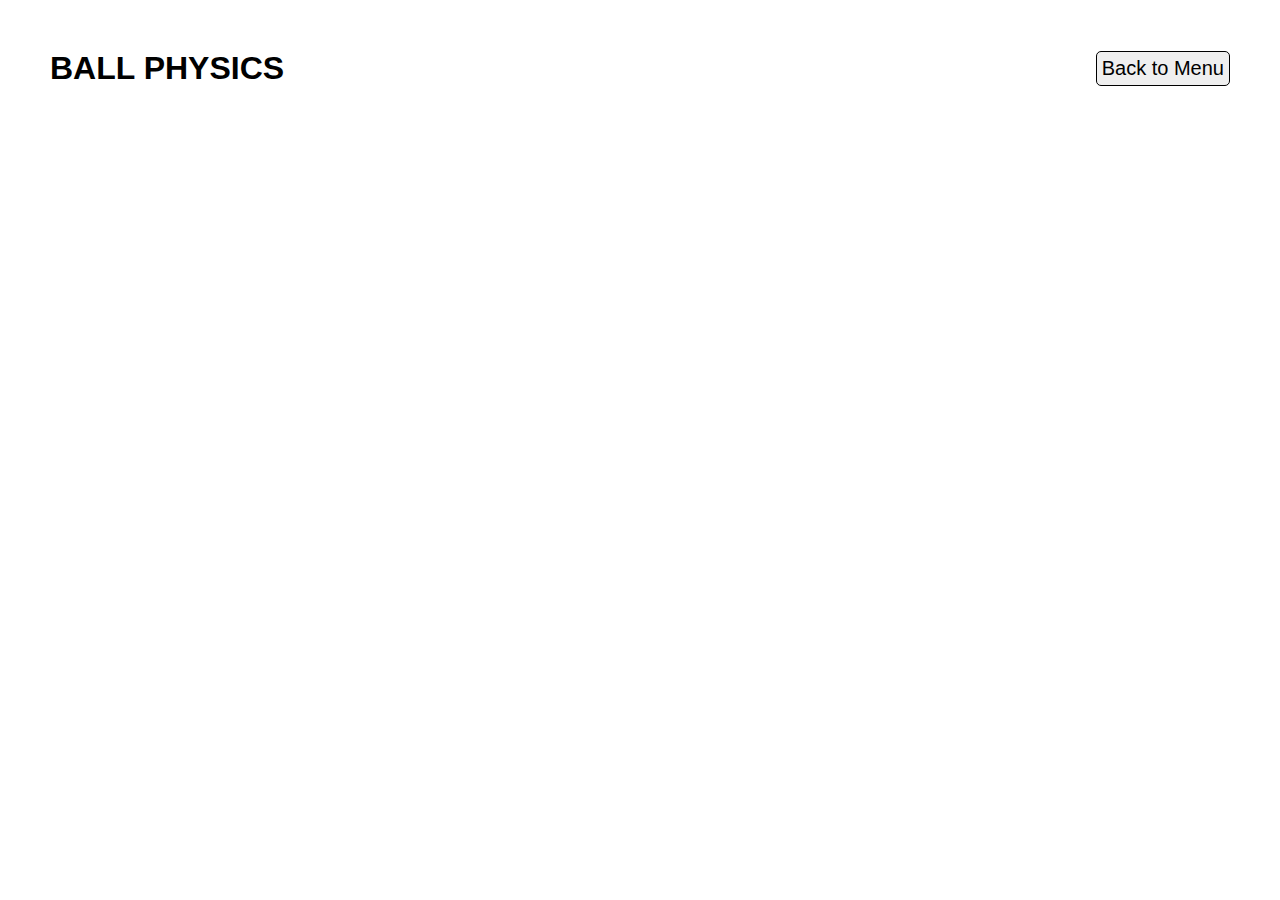
==== ball-physics.html @ 209defd9 "Update ball-physics.html" ====
<!DOCTYPE html>
<html>
<head>
	<title>Ball Physics</title>
	<link rel="stylesheet" href="styles/header.css">
	<link rel="stylesheet" href="styles/ball-physics.css">
	<script src="scripts/ball-physics.js"></script>
</head>
<body>
	<header>
		<h1 id="title">BALL PHYSICS</h1>
		<a href="index.html" draggable="false"><button>Back to Menu</button></a>
	</header>
</body>
</html>
---- styles/header.css ----
body {
	font-family: Montserrat, Arial;
	margin: 50px;
}

header {
	display: flex;
	justify-content: space-between;
	align-items: center;
}

header #title {
	text-align: center;
	margin: 0px;
}

header button {
	font-size: 20px;
	padding: 5px;
	border-radius: 5px;
	border: 1px solid black;
}
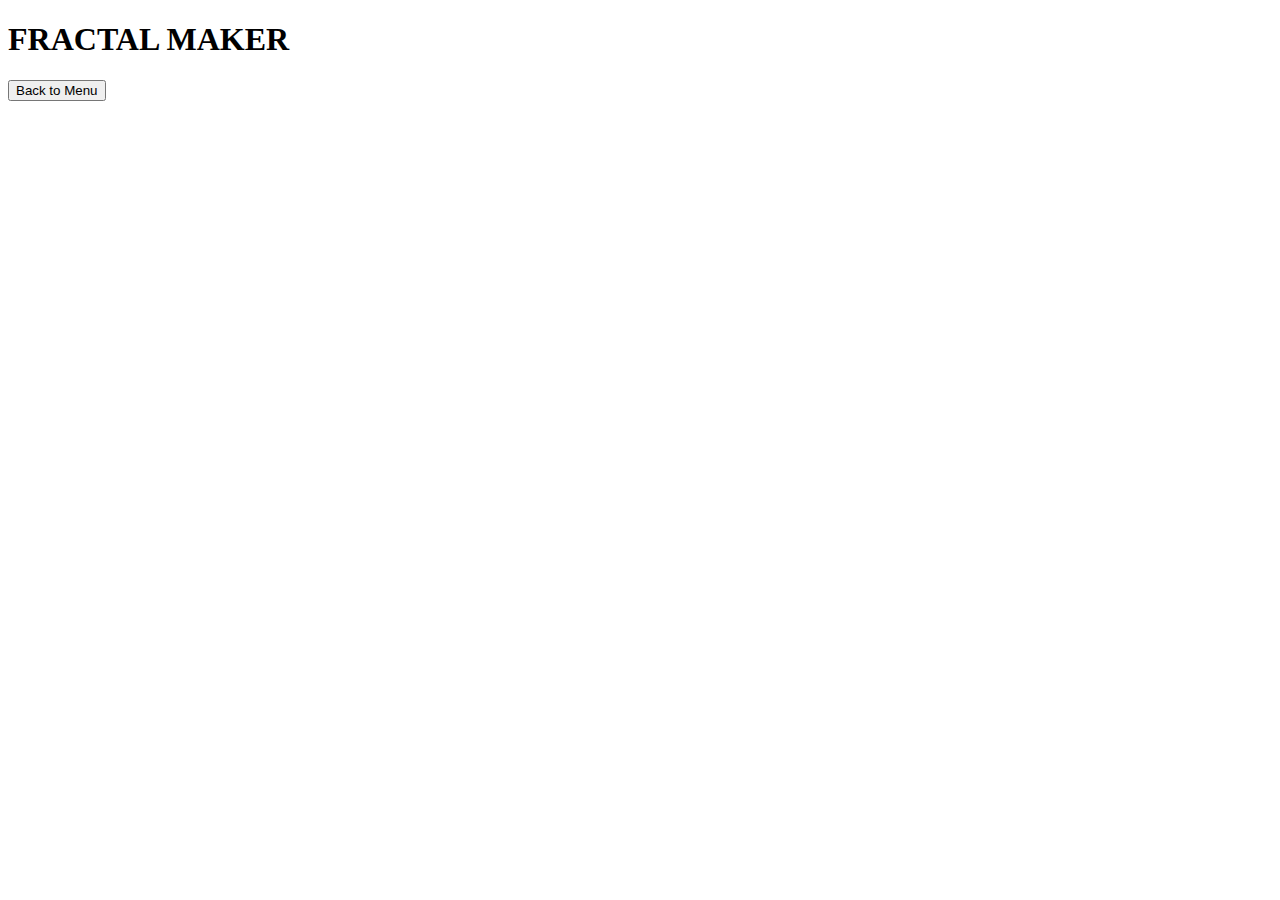
==== commit 489ee518: "Update ball-physics.html" ====
--- a/ball-physics.html
+++ b/ball-physics.html
@@ -1,15 +1,20 @@
 <!DOCTYPE html>
 <html>
 <head>
-	<title>Ball Physics</title>
-	<link rel="stylesheet" href="styles/header.css">
-	<link rel="stylesheet" href="styles/ball-physics.css">
-	<script src="scripts/ball-physics.js"></script>
+	<title>Fractal Maker</title>
+	<link rel="stylesheet" href="styles/template.css">
+	<link rel="stylesheet" href="styles/fractal-maker.css">
+	<script src="scripts/fractal-maker.js"></script>
 </head>
 <body>
 	<header>
-		<h1 id="title">BALL PHYSICS</h1>
+		<h1 id="title">FRACTAL MAKER</h1>
 		<a href="index.html" draggable="false"><button>Back to Menu</button></a>
 	</header>
+	<div id="app-container">
+		<div id="app-canvas">
+			
+		</div>
+	</div>
 </body>
 </html>
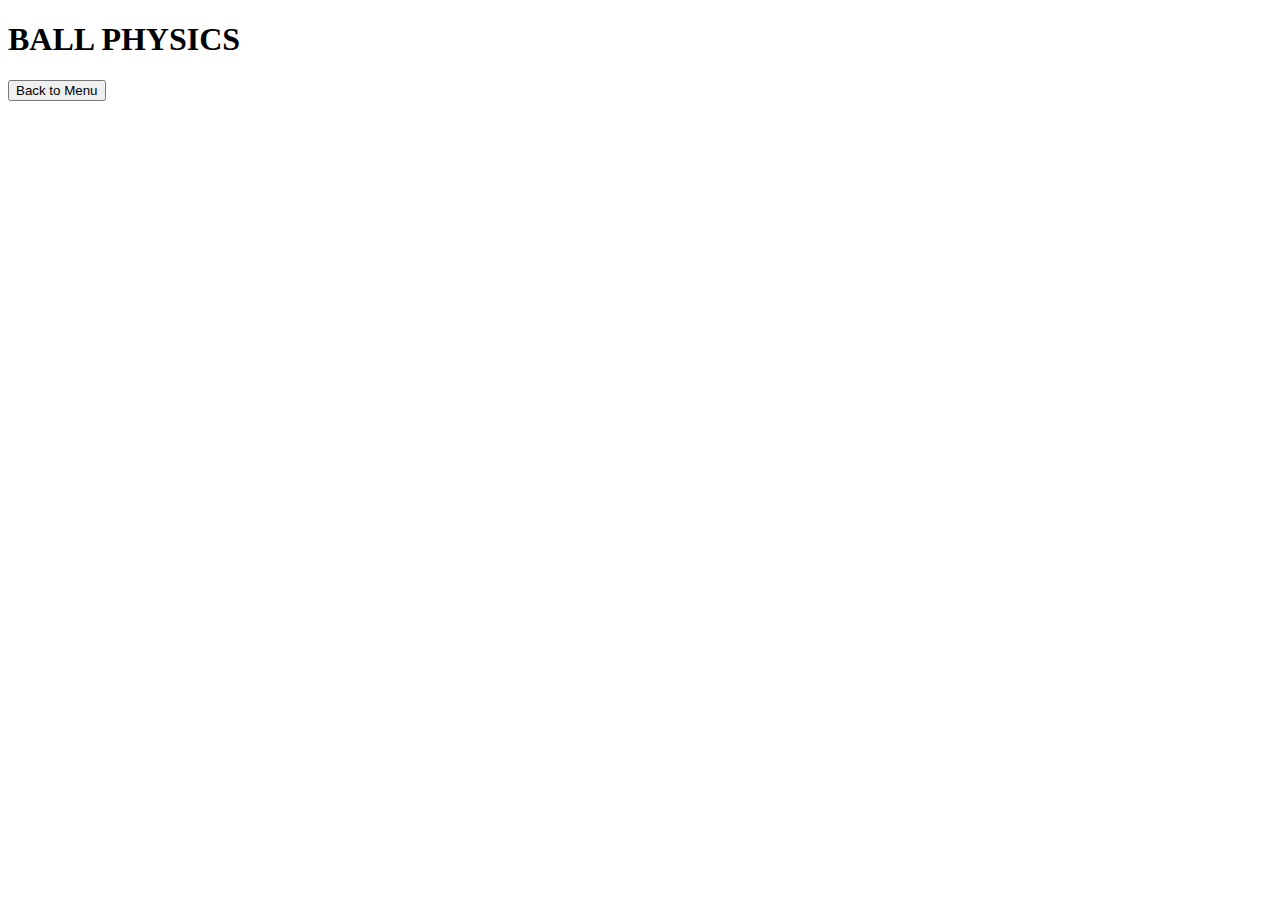
==== commit 3a93434b: "Oops... I pasted the wrong code. My bad" ====
--- a/ball-physics.html
+++ b/ball-physics.html
@@ -1,14 +1,14 @@
 <!DOCTYPE html>
 <html>
 <head>
-	<title>Fractal Maker</title>
+	<title>Ball Physics</title>
 	<link rel="stylesheet" href="styles/template.css">
-	<link rel="stylesheet" href="styles/fractal-maker.css">
-	<script src="scripts/fractal-maker.js"></script>
+	<link rel="stylesheet" href="styles/ball-physics.css">
+	<script src="scripts/ball-physics.js"></script>
 </head>
 <body>
 	<header>
-		<h1 id="title">FRACTAL MAKER</h1>
+		<h1 id="title">BALL PHYSICS</h1>
 		<a href="index.html" draggable="false"><button>Back to Menu</button></a>
 	</header>
 	<div id="app-container">
